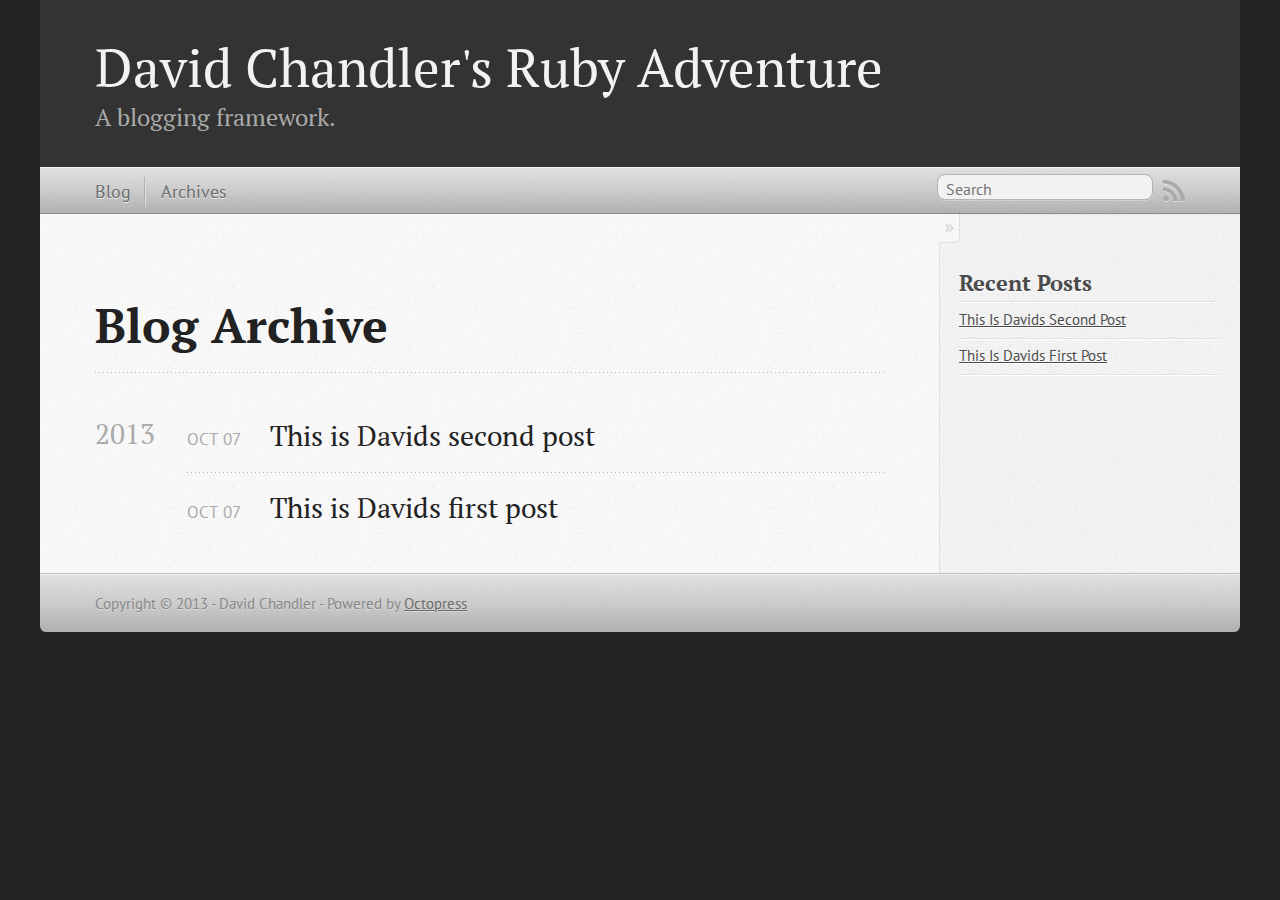
==== blog/archives/index.html @ 2c7d8d10 "Site updated at 2013-10-08 04:27:00 UTC" ====
<!DOCTYPE html>
<!--[if IEMobile 7 ]><html class="no-js iem7"><![endif]-->
<!--[if lt IE 9]><html class="no-js lte-ie8"><![endif]-->
<!--[if (gt IE 8)|(gt IEMobile 7)|!(IEMobile)|!(IE)]><!--><html class="no-js" lang="en"><!--<![endif]-->
<head>
  <meta charset="utf-8">
  <title>Blog Archive - David Chandler's Ruby Adventure</title>
  <meta name="author" content="David Chandler">

  
  <meta name="description" content="Blog Archive 2013 This is Davids second post
Oct 07 2013 This is Davids first post
Oct 07 2013 Recent Posts This Is Davids Second Post This Is &hellip;">
  

  <!-- http://t.co/dKP3o1e -->
  <meta name="HandheldFriendly" content="True">
  <meta name="MobileOptimized" content="320">
  <meta name="viewport" content="width=device-width, initial-scale=1">

  
  <link rel="canonical" href="http://davidchandler.github.io/blog/archives">
  <link href="/favicon.png" rel="icon">
  <link href="/stylesheets/screen.css" media="screen, projection" rel="stylesheet" type="text/css">
  <link href="/atom.xml" rel="alternate" title="David Chandler's Ruby Adventure" type="application/atom+xml">
  <script src="/javascripts/modernizr-2.0.js"></script>
  <script src="//ajax.googleapis.com/ajax/libs/jquery/1.9.1/jquery.min.js"></script>
  <script>!window.jQuery && document.write(unescape('%3Cscript src="./javascripts/lib/jquery.min.js"%3E%3C/script%3E'))</script>
  <script src="/javascripts/octopress.js" type="text/javascript"></script>
  <!--Fonts from Google"s Web font directory at http://google.com/webfonts -->
<link href="http://fonts.googleapis.com/css?family=PT+Serif:regular,italic,bold,bolditalic" rel="stylesheet" type="text/css">
<link href="http://fonts.googleapis.com/css?family=PT+Sans:regular,italic,bold,bolditalic" rel="stylesheet" type="text/css">

  

</head>

<body   >
  <header role="banner"><hgroup>
  <h1><a href="/">David Chandler's Ruby Adventure</a></h1>
  
    <h2>A blogging framework.</h2>
  
</hgroup>

</header>
  <nav role="navigation"><ul class="subscription" data-subscription="rss">
  <li><a href="/atom.xml" rel="subscribe-rss" title="subscribe via RSS">RSS</a></li>
  
</ul>
  
<form action="http://google.com/search" method="get">
  <fieldset role="search">
    <input type="hidden" name="q" value="site:davidchandler.github.io" />
    <input class="search" type="text" name="q" results="0" placeholder="Search"/>
  </fieldset>
</form>
  
<ul class="main-navigation">
  <li><a href="/">Blog</a></li>
  <li><a href="/blog/archives">Archives</a></li>
</ul>

</nav>
  <div id="main">
    <div id="content">
      <div>
<article role="article">
  
  <header>
    <h1 class="entry-title">Blog Archive</h1>
    
  </header>
  
  <div id="blog-archives">



  
  <h2>2013</h2>

<article>
  
<h1><a href="/blog/2013/10/07/this-is-davids-second-post/">This is Davids second post</a></h1>
<time datetime="2013-10-07T20:41:00-07:00" pubdate><span class='month'>Oct</span> <span class='day'>07</span> <span class='year'>2013</span></time>


</article>



<article>
  
<h1><a href="/blog/2013/10/07/this-is-davids-first-post/">This is Davids first post</a></h1>
<time datetime="2013-10-07T20:41:00-07:00" pubdate><span class='month'>Oct</span> <span class='day'>07</span> <span class='year'>2013</span></time>


</article>

</div>

  
</article>

</div>

<aside class="sidebar">
  
    <section>
  <h1>Recent Posts</h1>
  <ul id="recent_posts">
    
      <li class="post">
        <a href="/blog/2013/10/07/this-is-davids-second-post/">This Is Davids Second Post</a>
      </li>
    
      <li class="post">
        <a href="/blog/2013/10/07/this-is-davids-first-post/">This Is Davids First Post</a>
      </li>
    
  </ul>
</section>





  
</aside>


    </div>
  </div>
  <footer role="contentinfo"><p>
  Copyright &copy; 2013 - David Chandler -
  <span class="credit">Powered by <a href="http://octopress.org">Octopress</a></span>
</p>

</footer>
  







  <script type="text/javascript">
    (function(){
      var twitterWidgets = document.createElement('script');
      twitterWidgets.type = 'text/javascript';
      twitterWidgets.async = true;
      twitterWidgets.src = '//platform.twitter.com/widgets.js';
      document.getElementsByTagName('head')[0].appendChild(twitterWidgets);
    })();
  </script>





</body>
</html>
---- stylesheets/screen.css ----
html,body,div,span,applet,object,iframe,h1,h2,h3,h4,h5,h6,p,blockquote,pre,a,abbr,acronym,address,big,cite,code,del,dfn,em,img,ins,kbd,q,s,samp,small,strike,strong,sub,sup,tt,var,b,u,i,center,dl,dt,dd,ol,ul,li,fieldset,form,label,legend,table,caption,tbody,tfoot,thead,tr,th,td,article,aside,canvas,details,embed,figure,figcaption,footer,header,hgroup,menu,nav,output,ruby,section,summary,time,mark,audio,video{margin:0;padding:0;border:0;font:inherit;font-size:100%;vertical-align:baseline}html{line-height:1}ol,ul{list-style:none}table{border-collapse:collapse;border-spacing:0}caption,th,td{text-align:left;font-weight:normal;vertical-align:middle}q,blockquote{quotes:none}q:before,q:after,blockquote:before,blockquote:after{content:"";content:none}a img{border:none}article,aside,details,figcaption,figure,footer,header,hgroup,menu,nav,section,summary{display:block}a{color:#1863a1}a:visited{color:#751590}a:focus{color:#0181eb}a:hover{color:#0181eb}a:active{color:#01579f}aside.sidebar a{color:#1863a1}aside.sidebar a:focus{color:#0181eb}aside.sidebar a:hover{color:#0181eb}aside.sidebar a:active{color:#01579f}a{-webkit-transition:color 0.3s;-moz-transition:color 0.3s;-o-transition:color 0.3s;transition:color 0.3s}html{background:#252525 url('/images/line-tile.png?1381203021') top left}body>div{background:#f2f2f2 url('/images/noise.png?1381203021') top left;border-bottom:1px solid #bfbfbf}body>div>div{background:#f8f8f8 url('/images/noise.png?1381203021') top left;border-right:1px solid #e0e0e0}.heading,body>header h1,h1,h2,h3,h4,h5,h6{font-family:"PT Serif","Georgia","Helvetica Neue",Arial,sans-serif}.sans,body>header h2,article header p.meta,article>footer,#content .blog-index footer,html .gist .gist-file .gist-meta,#blog-archives a.category,#blog-archives time,aside.sidebar section,body>footer{font-family:"PT Sans","Helvetica Neue",Arial,sans-serif}.serif,body,#content .blog-index a[rel=full-article]{font-family:"PT Serif",Georgia,Times,"Times New Roman",serif}.mono,pre,code,tt,p code,li code{font-family:Menlo,Monaco,"Andale Mono","lucida console","Courier New",monospace}body>header h1{font-size:2.2em;font-family:"PT Serif","Georgia","Helvetica Neue",Arial,sans-serif;font-weight:normal;line-height:1.2em;margin-bottom:0.6667em}body>header h2{font-family:"PT Serif","Georgia","Helvetica Neue",Arial,sans-serif}body{line-height:1.5em;color:#222}h1{font-size:2.2em;line-height:1.2em}@media only screen and (min-width: 992px){body{font-size:1.15em}h1{font-size:2.6em;line-height:1.2em}}h1,h2,h3,h4,h5,h6{text-rendering:optimizelegibility;margin-bottom:1em;font-weight:bold}h2,section h1{font-size:1.5em}h3,section h2,section section h1{font-size:1.3em}h4,section h3,section section h2,section section section h1{font-size:1em}h5,section h4,section section h3{font-size:.9em}h6,section h5,section section h4,section section section h3{font-size:.8em}p,article blockquote,ul,ol{margin-bottom:1.5em}ul{list-style-type:disc}ul ul{list-style-type:circle;margin-bottom:0px}ul ul ul{list-style-type:square;margin-bottom:0px}ol{list-style-type:decimal}ol ol{list-style-type:lower-alpha;margin-bottom:0px}ol ol ol{list-style-type:lower-roman;margin-bottom:0px}ul,ul ul,ul ol,ol,ol ul,ol ol{margin-left:1.3em}ul ul,ul ol,ol ul,ol ol{margin-bottom:0em}strong{font-weight:bold}em{font-style:italic}sup,sub{font-size:0.75em;position:relative;display:inline-block;padding:0 .2em;line-height:.8em}sup{top:-.5em}sub{bottom:-.5em}a[rev='footnote']{font-size:.75em;padding:0 .3em;line-height:1}q{font-style:italic}q:before{content:"\201C"}q:after{content:"\201D"}em,dfn{font-style:italic}strong,dfn{font-weight:bold}del,s{text-decoration:line-through}abbr,acronym{border-bottom:1px dotted;cursor:help}hr{margin-bottom:0.2em}small{font-size:.8em}big{font-size:1.2em}article blockquote{font-style:italic;position:relative;font-size:1.2em;line-height:1.5em;padding-left:1em;border-left:4px solid rgba(170,170,170,0.5)}article blockquote cite{font-style:italic}article blockquote cite a{color:#aaa !important;word-wrap:break-word}article blockquote cite:before{content:'\2014';padding-right:.3em;padding-left:.3em;color:#aaa}@media only screen and (min-width: 992px){article blockquote{padding-left:1.5em;border-left-width:4px}}.pullquote-right:before,.pullquote-left:before{padding:0;border:none;content:attr(data-pullquote);float:right;width:45%;margin:.5em 0 1em 1.5em;position:relative;top:7px;font-size:1.4em;line-height:1.45em}.pullquote-left:before{float:left;margin:.5em 1.5em 1em 0}.force-wrap,article a,aside.sidebar a{white-space:-moz-pre-wrap;white-space:-pre-wrap;white-space:-o-pre-wrap;white-space:pre-wrap;word-wrap:break-word}.group,body>header,body>nav,body>footer,body #content>article,body #content>div>article,body #content>div>section,body div.pagination,aside.sidebar,#main,#content,.sidebar{*zoom:1}.group:after,body>header:after,body>nav:after,body>footer:after,body #content>article:after,body #content>div>section:after,body div.pagination:after,#main:after,#content:after,.sidebar:after{content:"";display:table;clear:both}body{-webkit-text-size-adjust:none;max-width:1200px;position:relative;margin:0 auto}body>header,body>nav,body>footer,body #content>article,body #content>div>article,body #content>div>section{padding-left:18px;padding-right:18px}@media only screen and (min-width: 480px){body>header,body>nav,body>footer,body #content>article,body #content>div>article,body #content>div>section{padding-left:25px;padding-right:25px}}@media only screen and (min-width: 768px){body>header,body>nav,body>footer,body #content>article,body #content>div>article,body #content>div>section{padding-left:35px;padding-right:35px}}@media only screen and (min-width: 992px){body>header,body>nav,body>footer,body #content>article,body #content>div>article,body #content>div>section{padding-left:55px;padding-right:55px}}body div.pagination{margin-left:18px;margin-right:18px}@media only screen and (min-width: 480px){body div.pagination{margin-left:25px;margin-right:25px}}@media only screen and (min-width: 768px){body div.pagination{margin-left:35px;margin-right:35px}}@media only screen and (min-width: 992px){body div.pagination{margin-left:55px;margin-right:55px}}body>header{font-size:1em;padding-top:1.5em;padding-bottom:1.5em}#content{overflow:hidden}#content>div,#content>article{width:100%}aside.sidebar{float:none;padding:0 18px 1px;background-color:#f7f7f7;border-top:1px solid #e0e0e0}.flex-content,article img,article video,article .flash-video,aside.sidebar img{max-width:100%;height:auto}.basic-alignment.left,article img.left,article video.left,article .left.flash-video,aside.sidebar img.left{float:left;margin-right:1.5em}.basic-alignment.right,article img.right,article video.right,article .right.flash-video,aside.sidebar img.right{float:right;margin-left:1.5em}.basic-alignment.center,article img.center,article video.center,article .center.flash-video,aside.sidebar img.center{display:block;margin:0 auto 1.5em}.basic-alignment.left,article img.left,article video.left,article .left.flash-video,aside.sidebar img.left,.basic-alignment.right,article img.right,article video.right,article .right.flash-video,aside.sidebar img.right{margin-bottom:.8em}.toggle-sidebar,.no-sidebar .toggle-sidebar{display:none}@media only screen and (min-width: 750px){body.sidebar-footer aside.sidebar{float:none;width:auto;clear:left;margin:0;padding:0 35px 1px;background-color:#f7f7f7;border-top:1px solid #eaeaea}body.sidebar-footer aside.sidebar section.odd,body.sidebar-footer aside.sidebar section.even{float:left;width:48%}body.sidebar-footer aside.sidebar section.odd{margin-left:0}body.sidebar-footer aside.sidebar section.even{margin-left:4%}body.sidebar-footer aside.sidebar.thirds section{width:30%;margin-left:5%}body.sidebar-footer aside.sidebar.thirds section.first{margin-left:0;clear:both}}body.sidebar-footer #content{margin-right:0px}body.sidebar-footer .toggle-sidebar{display:none}@media only screen and (min-width: 550px){body>header{font-size:1em}}@media only screen and (min-width: 750px){aside.sidebar{float:none;width:auto;clear:left;margin:0;padding:0 35px 1px;background-color:#f7f7f7;border-top:1px solid #eaeaea}aside.sidebar section.odd,aside.sidebar section.even{float:left;width:48%}aside.sidebar section.odd{margin-left:0}aside.sidebar section.even{margin-left:4%}aside.sidebar.thirds section{width:30%;margin-left:5%}aside.sidebar.thirds section.first{margin-left:0;clear:both}}@media only screen and (min-width: 768px){body{-webkit-text-size-adjust:auto}body>header{font-size:1.2em}#main{padding:0;margin:0 auto}#content{overflow:visible;margin-right:240px;position:relative}.no-sidebar #content{margin-right:0;border-right:0}.collapse-sidebar #content{margin-right:20px}#content>div,#content>article{padding-top:17.5px;padding-bottom:17.5px;float:left}aside.sidebar{width:210px;padding:0 15px 15px;background:none;clear:none;float:left;margin:0 -100% 0 0}aside.sidebar section{width:auto;margin-left:0}aside.sidebar section.odd,aside.sidebar section.even{float:none;width:auto;margin-left:0}.collapse-sidebar aside.sidebar{float:none;width:auto;clear:left;margin:0;padding:0 35px 1px;background-color:#f7f7f7;border-top:1px solid #eaeaea}.collapse-sidebar aside.sidebar section.odd,.collapse-sidebar aside.sidebar section.even{float:left;width:48%}.collapse-sidebar aside.sidebar section.odd{margin-left:0}.collapse-sidebar aside.sidebar section.even{margin-left:4%}.collapse-sidebar aside.sidebar.thirds section{width:30%;margin-left:5%}.collapse-sidebar aside.sidebar.thirds section.first{margin-left:0;clear:both}}@media only screen and (min-width: 992px){body>header{font-size:1.3em}#content{margin-right:300px}#content>div,#content>article{padding-top:27.5px;padding-bottom:27.5px}aside.sidebar{width:260px;padding:1.2em 20px 20px}.collapse-sidebar aside.sidebar{padding-left:55px;padding-right:55px}}@media only screen and (min-width: 768px){ul,ol{margin-left:0}}body>header{background:#333}body>header h1{display:inline-block;margin:0}body>header h1 a,body>header h1 a:visited,body>header h1 a:hover{color:#f2f2f2;text-decoration:none}body>header h2{margin:.2em 0 0;font-size:1em;color:#aaa;font-weight:normal}body>nav{position:relative;background-color:#ccc;background:url('/images/noise.png?1381203021'),-webkit-gradient(linear, 50% 0%, 50% 100%, color-stop(0%, #e0e0e0), color-stop(50%, #cccccc), color-stop(100%, #b0b0b0));background:url('/images/noise.png?1381203021'),-webkit-linear-gradient(#e0e0e0,#cccccc,#b0b0b0);background:url('/images/noise.png?1381203021'),-moz-linear-gradient(#e0e0e0,#cccccc,#b0b0b0);background:url('/images/noise.png?1381203021'),-o-linear-gradient(#e0e0e0,#cccccc,#b0b0b0);background:url('/images/noise.png?1381203021'),linear-gradient(#e0e0e0,#cccccc,#b0b0b0);border-top:1px solid #f2f2f2;border-bottom:1px solid #8c8c8c;padding-top:.35em;padding-bottom:.35em}body>nav form{-webkit-background-clip:padding;-moz-background-clip:padding;background-clip:padding-box;margin:0;padding:0}body>nav form .search{padding:.3em .5em 0;font-size:.85em;font-family:"PT Sans","Helvetica Neue",Arial,sans-serif;line-height:1.1em;width:95%;-webkit-border-radius:0.5em;-moz-border-radius:0.5em;-ms-border-radius:0.5em;-o-border-radius:0.5em;border-radius:0.5em;-webkit-background-clip:padding;-moz-background-clip:padding;background-clip:padding-box;-webkit-box-shadow:#d1d1d1 0 1px;-moz-box-shadow:#d1d1d1 0 1px;box-shadow:#d1d1d1 0 1px;background-color:#f2f2f2;border:1px solid #b3b3b3;color:#888}body>nav form .search:focus{color:#444;border-color:#80b1df;-webkit-box-shadow:#80b1df 0 0 4px,#80b1df 0 0 3px inset;-moz-box-shadow:#80b1df 0 0 4px,#80b1df 0 0 3px inset;box-shadow:#80b1df 0 0 4px,#80b1df 0 0 3px inset;background-color:#fff;outline:none}body>nav fieldset[role=search]{float:right;width:48%}body>nav fieldset.mobile-nav{float:left;width:48%}body>nav fieldset.mobile-nav select{width:100%;font-size:.8em;border:1px solid #888}body>nav ul{display:none}@media only screen and (min-width: 550px){body>nav{font-size:.9em}body>nav ul{margin:0;padding:0;border:0;overflow:hidden;*zoom:1;float:left;display:block;padding-top:.15em}body>nav ul li{list-style-image:none;list-style-type:none;margin-left:0;white-space:nowrap;display:inline;float:left;padding-left:0;padding-right:0}body>nav ul li:first-child,body>nav ul li.first{padding-left:0}body>nav ul li:last-child{padding-right:0}body>nav ul li.last{padding-right:0}body>nav ul.subscription{margin-left:.8em;float:right}body>nav ul.subscription li:last-child a{padding-right:0}body>nav ul li{margin:0}body>nav a{color:#6b6b6b;font-family:"PT Sans","Helvetica Neue",Arial,sans-serif;text-shadow:#ebebeb 0 1px;float:left;text-decoration:none;font-size:1.1em;padding:.1em 0;line-height:1.5em}body>nav a:visited{color:#6b6b6b}body>nav a:hover{color:#2b2b2b}body>nav li+li{border-left:1px solid #b0b0b0;margin-left:.8em}body>nav li+li a{padding-left:.8em;border-left:1px solid #dedede}body>nav form{float:right;text-align:left;padding-left:.8em;width:175px}body>nav form .search{width:93%;font-size:.95em;line-height:1.2em}body>nav ul[data-subscription$=email]+form{width:97px}body>nav ul[data-subscription$=email]+form .search{width:91%}body>nav fieldset.mobile-nav{display:none}body>nav fieldset[role=search]{width:99%}}@media only screen and (min-width: 992px){body>nav form{width:215px}body>nav ul[data-subscription$=email]+form{width:147px}}.no-placeholder body>nav .search{background:#f2f2f2 url('/images/search.png?1381203021') 0.3em 0.25em no-repeat;text-indent:1.3em}@media only screen and (min-width: 550px){.maskImage body>nav ul[data-subscription$=email]+form{width:123px}}@media only screen and (min-width: 992px){.maskImage body>nav ul[data-subscription$=email]+form{width:173px}}.maskImage ul.subscription{position:relative;top:.2em}.maskImage ul.subscription li,.maskImage ul.subscription a{border:0;padding:0}.maskImage a[rel=subscribe-rss]{position:relative;top:0px;text-indent:-999999em;background-color:#dedede;border:0;padding:0}.maskImage a[rel=subscribe-rss],.maskImage a[rel=subscribe-rss]:after{-webkit-mask-image:url('/images/rss.png?1381203021');-moz-mask-image:url('/images/rss.png?1381203021');-ms-mask-image:url('/images/rss.png?1381203021');-o-mask-image:url('/images/rss.png?1381203021');mask-image:url('/images/rss.png?1381203021');-webkit-mask-repeat:no-repeat;-moz-mask-repeat:no-repeat;-ms-mask-repeat:no-repeat;-o-mask-repeat:no-repeat;mask-repeat:no-repeat;width:22px;height:22px}.maskImage a[rel=subscribe-rss]:after{content:"";position:absolute;top:-1px;left:0;background-color:#ababab}.maskImage a[rel=subscribe-rss]:hover:after{background-color:#9e9e9e}.maskImage a[rel=subscribe-email]{position:relative;top:0px;text-indent:-999999em;background-color:#dedede;border:0;padding:0}.maskImage a[rel=subscribe-email],.maskImage a[rel=subscribe-email]:after{-webkit-mask-image:url('/images/email.png?1381203021');-moz-mask-image:url('/images/email.png?1381203021');-ms-mask-image:url('/images/email.png?1381203021');-o-mask-image:url('/images/email.png?1381203021');mask-image:url('/images/email.png?1381203021');-webkit-mask-repeat:no-repeat;-moz-mask-repeat:no-repeat;-ms-mask-repeat:no-repeat;-o-mask-repeat:no-repeat;mask-repeat:no-repeat;width:28px;height:22px}.maskImage a[rel=subscribe-email]:after{content:"";position:absolute;top:-1px;left:0;background-color:#ababab}.maskImage a[rel=subscribe-email]:hover:after{background-color:#9e9e9e}article{padding-top:1em}article header{position:relative;padding-top:2em;padding-bottom:1em;margin-bottom:1em;background:url('[data-uri]') bottom left repeat-x}article header h1{margin:0}article header h1 a{text-decoration:none}article header h1 a:hover{text-decoration:underline}article header p{font-size:.9em;color:#aaa;margin:0}article header p.meta{text-transform:uppercase;position:absolute;top:0}@media only screen and (min-width: 768px){article header{margin-bottom:1.5em;padding-bottom:1em;background:url('[data-uri]') bottom left repeat-x}}article h2{padding-top:0.8em;background:url('[data-uri]') top left repeat-x}.entry-content article h2:first-child,article header+h2{padding-top:0}article h2:first-child,article header+h2{background:none}article .feature{padding-top:.5em;margin-bottom:1em;padding-bottom:1em;background:url('[data-uri]') bottom left repeat-x;font-size:2.0em;font-style:italic;line-height:1.3em}article img,article video,article .flash-video{-webkit-border-radius:0.3em;-moz-border-radius:0.3em;-ms-border-radius:0.3em;-o-border-radius:0.3em;border-radius:0.3em;-webkit-box-shadow:rgba(0,0,0,0.15) 0 1px 4px;-moz-box-shadow:rgba(0,0,0,0.15) 0 1px 4px;box-shadow:rgba(0,0,0,0.15) 0 1px 4px;-webkit-box-sizing:border-box;-moz-box-sizing:border-box;box-sizing:border-box;border:#fff 0.5em solid}article video,article .flash-video{margin:0 auto 1.5em}article video{display:block;width:100%}article .flash-video>div{position:relative;display:block;padding-bottom:56.25%;padding-top:1px;height:0;overflow:hidden}article .flash-video>div iframe,article .flash-video>div object,article .flash-video>div embed{position:absolute;top:0;left:0;width:100%;height:100%}article>footer{padding-bottom:2.5em;margin-top:2em}article>footer p.meta{margin-bottom:.8em;font-size:.85em;clear:both;overflow:hidden}.blog-index article+article{background:url('[data-uri]') top left repeat-x}#content .blog-index{padding-top:0;padding-bottom:0}#content .blog-index article{padding-top:2em}#content .blog-index article header{background:none;padding-bottom:0}#content .blog-index article h1{font-size:2.2em}#content .blog-index article h1 a{color:inherit}#content .blog-index article h1 a:hover{color:#0181eb}#content .blog-index a[rel=full-article]{background:#ebebeb;display:inline-block;padding:.4em .8em;margin-right:.5em;text-decoration:none;color:#666;-webkit-transition:background-color 0.5s;-moz-transition:background-color 0.5s;-o-transition:background-color 0.5s;transition:background-color 0.5s}#content .blog-index a[rel=full-article]:hover{background:#0181eb;text-shadow:none;color:#f8f8f8}#content .blog-index footer{margin-top:1em}.separator,article>footer .byline+time:before,article>footer time+time:before,article>footer .comments:before,article>footer .byline ~ .categories:before{content:"\2022 ";padding:0 .4em 0 .2em;display:inline-block}#content div.pagination{text-align:center;font-size:.95em;position:relative;background:url('[data-uri]') top left repeat-x;padding-top:1.5em;padding-bottom:1.5em}#content div.pagination a{text-decoration:none;color:#aaa}#content div.pagination a.prev{position:absolute;left:0}#content div.pagination a.next{position:absolute;right:0}#content div.pagination a:hover{color:#0181eb}#content div.pagination a[href*=archive]:before,#content div.pagination a[href*=archive]:after{content:'\2014';padding:0 .3em}p.meta+.sharing{padding-top:1em;padding-left:0;background:url('[data-uri]') top left repeat-x}#fb-root{display:none}.highlight,html .gist .gist-file .gist-syntax .gist-highlight{border:1px solid #05232b !important}.highlight table td.code,html .gist .gist-file .gist-syntax .gist-highlight table td.code{width:100%}.highlight .line-numbers,html .gist .gist-file .gist-syntax .highlight .line_numbers{text-align:right;font-size:13px;line-height:1.45em;background:#073642 url('/images/noise.png?1381203021') top left !important;border-right:1px solid #00232c !important;-webkit-box-shadow:#083e4b -1px 0 inset;-moz-box-shadow:#083e4b -1px 0 inset;box-shadow:#083e4b -1px 0 inset;text-shadow:#021014 0 -1px;padding:.8em !important;-webkit-border-radius:0;-moz-border-radius:0;-ms-border-radius:0;-o-border-radius:0;border-radius:0}.highlight .line-numbers span,html .gist .gist-file .gist-syntax .highlight .line_numbers span{color:#586e75 !important}figure.code,.gist-file,pre{-webkit-box-shadow:rgba(0,0,0,0.06) 0 0 10px;-moz-box-shadow:rgba(0,0,0,0.06) 0 0 10px;box-shadow:rgba(0,0,0,0.06) 0 0 10px}figure.code .highlight pre,.gist-file .highlight pre,pre .highlight pre{-webkit-box-shadow:none;-moz-box-shadow:none;box-shadow:none}.gist .highlight *::-moz-selection,figure.code .highlight *::-moz-selection{background:#386774;color:inherit;text-shadow:#002b36 0 1px}.gist .highlight *::-webkit-selection,figure.code .highlight *::-webkit-selection{background:#386774;color:inherit;text-shadow:#002b36 0 1px}.gist .highlight *::selection,figure.code .highlight *::selection{background:#386774;color:inherit;text-shadow:#002b36 0 1px}html .gist .gist-file{margin-bottom:1.8em;position:relative;border:none;padding-top:26px !important}html .gist .gist-file .highlight{margin-bottom:0}html .gist .gist-file .gist-syntax{border-bottom:0 !important;background:none !important}html .gist .gist-file .gist-syntax .gist-highlight{background:#002b36 !important}html .gist .gist-file .gist-syntax .highlight pre{padding:0}html .gist .gist-file .gist-meta{padding:.6em 0.8em;border:1px solid #083e4b !important;color:#586e75;font-size:.7em !important;background:#073642 url('/images/noise.png?1381203021') top left;line-height:1.5em}html .gist .gist-file .gist-meta a{color:#75878b !important;text-decoration:none}html .gist .gist-file .gist-meta a:hover{text-decoration:underline}html .gist .gist-file .gist-meta a:hover{color:#93a1a1 !important}html .gist .gist-file .gist-meta a[href*='#file']{position:absolute;top:0;left:0;right:-10px;color:#474747 !important}html .gist .gist-file .gist-meta a[href*='#file']:hover{color:#1863a1 !important}html .gist .gist-file .gist-meta a[href*=raw]{top:.4em}pre{background:#002b36 url('/images/noise.png?1381203021') top left;-webkit-border-radius:0.4em;-moz-border-radius:0.4em;-ms-border-radius:0.4em;-o-border-radius:0.4em;border-radius:0.4em;border:1px solid #05232b;line-height:1.45em;font-size:13px;margin-bottom:2.1em;padding:.8em 1em;color:#93a1a1;overflow:auto}h3.filename+pre{-moz-border-radius-topleft:0px;-webkit-border-top-left-radius:0px;border-top-left-radius:0px;-moz-border-radius-topright:0px;-webkit-border-top-right-radius:0px;border-top-right-radius:0px}p code,li code{display:inline-block;white-space:no-wrap;background:#fff;font-size:.8em;line-height:1.5em;color:#555;border:1px solid #ddd;-webkit-border-radius:0.4em;-moz-border-radius:0.4em;-ms-border-radius:0.4em;-o-border-radius:0.4em;border-radius:0.4em;padding:0 .3em;margin:-1px 0}p pre code,li pre code{font-size:1em !important;background:none;border:none}.pre-code,html .gist .gist-file .gist-syntax .highlight pre,.highlight code{font-family:Menlo,Monaco,"Andale Mono","lucida console","Courier New",monospace !important;overflow:scroll;overflow-y:hidden;display:block;padding:.8em;overflow-x:auto;line-height:1.45em;background:#002b36 url('/images/noise.png?1381203021') top left !important;color:#93a1a1 !important}.pre-code span,html .gist .gist-file .gist-syntax .highlight pre span,.highlight code span{color:#93a1a1 !important}.pre-code span,html .gist .gist-file .gist-syntax .highlight pre span,.highlight code span{font-style:normal !important;font-weight:normal !important}.pre-code .c,html .gist .gist-file .gist-syntax .highlight pre .c,.highlight code .c{color:#586e75 !important;font-style:italic !important}.pre-code .cm,html .gist .gist-file .gist-syntax .highlight pre .cm,.highlight code .cm{color:#586e75 !important;font-style:italic !important}.pre-code .cp,html .gist .gist-file .gist-syntax .highlight pre .cp,.highlight code .cp{color:#586e75 !important;font-style:italic !important}.pre-code .c1,html .gist .gist-file .gist-syntax .highlight pre .c1,.highlight code .c1{color:#586e75 !important;font-style:italic !important}.pre-code .cs,html .gist .gist-file .gist-syntax .highlight pre .cs,.highlight code .cs{color:#586e75 !important;font-weight:bold !important;font-style:italic !important}.pre-code .err,html .gist .gist-file .gist-syntax .highlight pre .err,.highlight code .err{color:#dc322f !important;background:none !important}.pre-code .k,html .gist .gist-file .gist-syntax .highlight pre .k,.highlight code .k{color:#cb4b16 !important}.pre-code .o,html .gist .gist-file .gist-syntax .highlight pre .o,.highlight code .o{color:#93a1a1 !important;font-weight:bold !important}.pre-code .p,html .gist .gist-file .gist-syntax .highlight pre .p,.highlight code .p{color:#93a1a1 !important}.pre-code .ow,html .gist .gist-file .gist-syntax .highlight pre .ow,.highlight code .ow{color:#2aa198 !important;font-weight:bold !important}.pre-code .gd,html .gist .gist-file .gist-syntax .highlight pre .gd,.highlight code .gd{color:#93a1a1 !important;background-color:#372c34 !important;display:inline-block}.pre-code .gd .x,html .gist .gist-file .gist-syntax .highlight pre .gd .x,.highlight code .gd .x{color:#93a1a1 !important;background-color:#4d2d33 !important;display:inline-block}.pre-code .ge,html .gist .gist-file .gist-syntax .highlight pre .ge,.highlight code .ge{color:#93a1a1 !important;font-style:italic !important}.pre-code .gh,html .gist .gist-file .gist-syntax .highlight pre .gh,.highlight code .gh{color:#586e75 !important}.pre-code .gi,html .gist .gist-file .gist-syntax .highlight pre .gi,.highlight code .gi{color:#93a1a1 !important;background-color:#1a412b !important;display:inline-block}.pre-code .gi .x,html .gist .gist-file .gist-syntax .highlight pre .gi .x,.highlight code .gi .x{color:#93a1a1 !important;background-color:#355720 !important;display:inline-block}.pre-code .gs,html .gist .gist-file .gist-syntax .highlight pre .gs,.highlight code .gs{color:#93a1a1 !important;font-weight:bold !important}.pre-code .gu,html .gist .gist-file .gist-syntax .highlight pre .gu,.highlight code .gu{color:#6c71c4 !important}.pre-code .kc,html .gist .gist-file .gist-syntax .highlight pre .kc,.highlight code .kc{color:#859900 !important;font-weight:bold !important}.pre-code .kd,html .gist .gist-file .gist-syntax .highlight pre .kd,.highlight code .kd{color:#268bd2 !important}.pre-code .kp,html .gist .gist-file .gist-syntax .highlight pre .kp,.highlight code .kp{color:#cb4b16 !important;font-weight:bold !important}.pre-code .kr,html .gist .gist-file .gist-syntax .highlight pre .kr,.highlight code .kr{color:#d33682 !important;font-weight:bold !important}.pre-code .kt,html .gist .gist-file .gist-syntax .highlight pre .kt,.highlight code .kt{color:#2aa198 !important}.pre-code .n,html .gist .gist-file .gist-syntax .highlight pre .n,.highlight code .n{color:#268bd2 !important}.pre-code .na,html .gist .gist-file .gist-syntax .highlight pre .na,.highlight code .na{color:#268bd2 !important}.pre-code .nb,html .gist .gist-file .gist-syntax .highlight pre .nb,.highlight code .nb{color:#859900 !important}.pre-code .nc,html .gist .gist-file .gist-syntax .highlight pre .nc,.highlight code .nc{color:#d33682 !important}.pre-code .no,html .gist .gist-file .gist-syntax .highlight pre .no,.highlight code .no{color:#b58900 !important}.pre-code .nl,html .gist .gist-file .gist-syntax .highlight pre .nl,.highlight code .nl{color:#859900 !important}.pre-code .ne,html .gist .gist-file .gist-syntax .highlight pre .ne,.highlight code .ne{color:#268bd2 !important;font-weight:bold !important}.pre-code .nf,html .gist .gist-file .gist-syntax .highlight pre .nf,.highlight code .nf{color:#268bd2 !important;font-weight:bold !important}.pre-code .nn,html .gist .gist-file .gist-syntax .highlight pre .nn,.highlight code .nn{color:#b58900 !important}.pre-code .nt,html .gist .gist-file .gist-syntax .highlight pre .nt,.highlight code .nt{color:#268bd2 !important;font-weight:bold !important}.pre-code .nx,html .gist .gist-file .gist-syntax .highlight pre .nx,.highlight code .nx{color:#b58900 !important}.pre-code .vg,html .gist .gist-file .gist-syntax .highlight pre .vg,.highlight code .vg{color:#268bd2 !important}.pre-code .vi,html .gist .gist-file .gist-syntax .highlight pre .vi,.highlight code .vi{color:#268bd2 !important}.pre-code .nv,html .gist .gist-file .gist-syntax .highlight pre .nv,.highlight code .nv{color:#268bd2 !important}.pre-code .mf,html .gist .gist-file .gist-syntax .highlight pre .mf,.highlight code .mf{color:#2aa198 !important}.pre-code .m,html .gist .gist-file .gist-syntax .highlight pre .m,.highlight code .m{color:#2aa198 !important}.pre-code .mh,html .gist .gist-file .gist-syntax .highlight pre .mh,.highlight code .mh{color:#2aa198 !important}.pre-code .mi,html .gist .gist-file .gist-syntax .highlight pre .mi,.highlight code .mi{color:#2aa198 !important}.pre-code .s,html .gist .gist-file .gist-syntax .highlight pre .s,.highlight code .s{color:#2aa198 !important}.pre-code .sd,html .gist .gist-file .gist-syntax .highlight pre .sd,.highlight code .sd{color:#2aa198 !important}.pre-code .s2,html .gist .gist-file .gist-syntax .highlight pre .s2,.highlight code .s2{color:#2aa198 !important}.pre-code .se,html .gist .gist-file .gist-syntax .highlight pre .se,.highlight code .se{color:#dc322f !important}.pre-code .si,html .gist .gist-file .gist-syntax .highlight pre .si,.highlight code .si{color:#268bd2 !important}.pre-code .sr,html .gist .gist-file .gist-syntax .highlight pre .sr,.highlight code .sr{color:#2aa198 !important}.pre-code .s1,html .gist .gist-file .gist-syntax .highlight pre .s1,.highlight code .s1{color:#2aa198 !important}.pre-code div .gd,html .gist .gist-file .gist-syntax .highlight pre div .gd,.highlight code div .gd,.pre-code div .gd .x,html .gist .gist-file .gist-syntax .highlight pre div .gd .x,.highlight code div .gd .x,.pre-code div .gi,html .gist .gist-file .gist-syntax .highlight pre div .gi,.highlight code div .gi,.pre-code div .gi .x,html .gist .gist-file .gist-syntax .highlight pre div .gi .x,.highlight code div .gi .x{display:inline-block;width:100%}.highlight,.gist-highlight{margin-bottom:1.8em;background:#002b36;overflow-y:hidden;overflow-x:auto}.highlight pre,.gist-highlight pre{background:none;-webkit-border-radius:0px;-moz-border-radius:0px;-ms-border-radius:0px;-o-border-radius:0px;border-radius:0px;border:none;padding:0;margin-bottom:0}pre::-webkit-scrollbar,.highlight::-webkit-scrollbar,.gist-highlight::-webkit-scrollbar{height:.5em;background:rgba(255,255,255,0.15)}pre::-webkit-scrollbar-thumb:horizontal,.highlight::-webkit-scrollbar-thumb:horizontal,.gist-highlight::-webkit-scrollbar-thumb:horizontal{background:rgba(255,255,255,0.2);-webkit-border-radius:4px;border-radius:4px}.highlight code{background:#000}figure.code{background:none;padding:0;border:0;margin-bottom:1.5em}figure.code pre{margin-bottom:0}figure.code figcaption{position:relative}figure.code .highlight{margin-bottom:0}.code-title,html .gist .gist-file .gist-meta a[href*='#file'],h3.filename,figure.code figcaption{text-align:center;font-size:13px;line-height:2em;text-shadow:#cbcccc 0 1px 0;color:#474747;font-weight:normal;margin-bottom:0;-moz-border-radius-topleft:5px;-webkit-border-top-left-radius:5px;border-top-left-radius:5px;-moz-border-radius-topright:5px;-webkit-border-top-right-radius:5px;border-top-right-radius:5px;font-family:"Helvetica Neue", Arial, "Lucida Grande", "Lucida Sans Unicode", Lucida, sans-serif;background:#aaa url('/images/code_bg.png?1381203021') top repeat-x;border:1px solid #565656;border-top-color:#cbcbcb;border-left-color:#a5a5a5;border-right-color:#a5a5a5;border-bottom:0}.download-source,html .gist .gist-file .gist-meta a[href*=raw],figure.code figcaption a{position:absolute;right:.8em;text-decoration:none;color:#666 !important;z-index:1;font-size:13px;text-shadow:#cbcccc 0 1px 0;padding-left:3em}.download-source:hover,html .gist .gist-file .gist-meta a[href*=raw]:hover,figure.code figcaption a:hover{text-decoration:underline}#archive #content>div,#archive #content>div>article{padding-top:0}#blog-archives{color:#aaa}#blog-archives article{padding:1em 0 1em;position:relative;background:url('[data-uri]') bottom left repeat-x}#blog-archives article:last-child{background:none}#blog-archives article footer{padding:0;margin:0}#blog-archives h1{color:#222;margin-bottom:.3em}#blog-archives h2{display:none}#blog-archives h1{font-size:1.5em}#blog-archives h1 a{text-decoration:none;color:inherit;font-weight:normal;display:inline-block}#blog-archives h1 a:hover{text-decoration:underline}#blog-archives h1 a:hover{color:#0181eb}#blog-archives a.category,#blog-archives time{color:#aaa}#blog-archives .entry-content{display:none}#blog-archives time{font-size:.9em;line-height:1.2em}#blog-archives time .month,#blog-archives time .day{display:inline-block}#blog-archives time .month{text-transform:uppercase}#blog-archives p{margin-bottom:1em}#blog-archives a,#blog-archives .entry-content a{color:inherit}#blog-archives a:hover,#blog-archives .entry-content a:hover{color:#0181eb}#blog-archives a:hover{color:#0181eb}@media only screen and (min-width: 550px){#blog-archives article{margin-left:5em}#blog-archives h2{margin-bottom:.3em;font-weight:normal;display:inline-block;position:relative;top:-1px;float:left}#blog-archives h2:first-child{padding-top:.75em}#blog-archives time{position:absolute;text-align:right;left:0em;top:1.8em}#blog-archives .year{display:none}#blog-archives article{padding-left:4.5em;padding-bottom:.7em}#blog-archives a.category{line-height:1.1em}}#content>.category article{margin-left:0;padding-left:6.8em}#content>.category .year{display:inline}.side-shadow-border,aside.sidebar section h1,aside.sidebar li{-webkit-box-shadow:#fff 0 1px;-moz-box-shadow:#fff 0 1px;box-shadow:#fff 0 1px}aside.sidebar{overflow:hidden;color:#4b4b4b;text-shadow:#fff 0 1px}aside.sidebar section{font-size:.8em;line-height:1.4em;margin-bottom:1.5em}aside.sidebar section h1{margin:1.5em 0 0;padding-bottom:.2em;border-bottom:1px solid #e0e0e0}aside.sidebar section h1+p{padding-top:.4em}aside.sidebar img{-webkit-border-radius:0.3em;-moz-border-radius:0.3em;-ms-border-radius:0.3em;-o-border-radius:0.3em;border-radius:0.3em;-webkit-box-shadow:rgba(0,0,0,0.15) 0 1px 4px;-moz-box-shadow:rgba(0,0,0,0.15) 0 1px 4px;box-shadow:rgba(0,0,0,0.15) 0 1px 4px;-webkit-box-sizing:border-box;-moz-box-sizing:border-box;box-sizing:border-box;border:#fff 0.3em solid}aside.sidebar ul{margin-bottom:0.5em;margin-left:0}aside.sidebar li{list-style:none;padding:.5em 0;margin:0;border-bottom:1px solid #e0e0e0}aside.sidebar li p:last-child{margin-bottom:0}aside.sidebar a{color:inherit;-webkit-transition:color 0.5s;-moz-transition:color 0.5s;-o-transition:color 0.5s;transition:color 0.5s}aside.sidebar:hover a{color:#1863a1}aside.sidebar:hover a:hover{color:#0181eb}.aside-alt-link,#pinboard_linkroll .pin-tag{color:#7e7e7e}.aside-alt-link:hover,#pinboard_linkroll .pin-tag:hover{color:#0181eb}@media only screen and (min-width: 768px){.toggle-sidebar{outline:none;position:absolute;right:-10px;top:0;bottom:0;display:inline-block;text-decoration:none;color:#cecece;width:9px;cursor:pointer}.toggle-sidebar:hover{background:#e9e9e9;background:-webkit-gradient(linear, 0% 50%, 100% 50%, color-stop(0%, rgba(224,224,224,0.5)), color-stop(100%, rgba(224,224,224,0)));background:-webkit-linear-gradient(left, rgba(224,224,224,0.5),rgba(224,224,224,0));background:-moz-linear-gradient(left, rgba(224,224,224,0.5),rgba(224,224,224,0));background:-o-linear-gradient(left, rgba(224,224,224,0.5),rgba(224,224,224,0));background:linear-gradient(left, rgba(224,224,224,0.5),rgba(224,224,224,0))}.toggle-sidebar:after{position:absolute;right:-11px;top:0;width:20px;font-size:1.2em;line-height:1.1em;padding-bottom:.15em;-moz-border-radius-bottomright:0.3em;-webkit-border-bottom-right-radius:0.3em;border-bottom-right-radius:0.3em;text-align:center;background:#f8f8f8 url('/images/noise.png?1381203021') top left;border-bottom:1px solid #e0e0e0;border-right:1px solid #e0e0e0;content:"\00BB";text-indent:-1px}.collapse-sidebar .toggle-sidebar{text-indent:0px;right:-20px;width:19px}.collapse-sidebar .toggle-sidebar:hover{background:#e9e9e9}.collapse-sidebar .toggle-sidebar:after{border-left:1px solid #e0e0e0;text-shadow:#fff 0 1px;content:"\00AB";left:0px;right:0;text-align:center;text-indent:0;border:0;border-right-width:0;background:none}}.googleplus h1{-moz-box-shadow:none !important;-webkit-box-shadow:none !important;-o-box-shadow:none !important;box-shadow:none !important;border-bottom:0px none !important}.googleplus a{text-decoration:none;white-space:normal !important;line-height:32px}.googleplus a img{float:left;margin-right:0.5em;border:0 none}.googleplus-hidden{position:absolute;top:-1000em;left:-1000em}#pinboard_linkroll .pin-title,#pinboard_linkroll .pin-description{display:block;margin-bottom:.5em}#pinboard_linkroll .pin-tag{text-decoration:none}#pinboard_linkroll .pin-tag:hover{text-decoration:underline}#pinboard_linkroll .pin-tag:after{content:','}#pinboard_linkroll .pin-tag:last-child:after{content:''}.delicious-posts a.delicious-link{margin-bottom:.5em;display:block}.delicious-posts p{font-size:1em}body>footer{font-size:.8em;color:#888;text-shadow:#d9d9d9 0 1px;background-color:#ccc;background:url('/images/noise.png?1381203021'),-webkit-gradient(linear, 50% 0%, 50% 100%, color-stop(0%, #e0e0e0), color-stop(50%, #cccccc), color-stop(100%, #b0b0b0));background:url('/images/noise.png?1381203021'),-webkit-linear-gradient(#e0e0e0,#cccccc,#b0b0b0);background:url('/images/noise.png?1381203021'),-moz-linear-gradient(#e0e0e0,#cccccc,#b0b0b0);background:url('/images/noise.png?1381203021'),-o-linear-gradient(#e0e0e0,#cccccc,#b0b0b0);background:url('/images/noise.png?1381203021'),linear-gradient(#e0e0e0,#cccccc,#b0b0b0);border-top:1px solid #f2f2f2;position:relative;padding-top:1em;padding-bottom:1em;margin-bottom:3em;-moz-border-radius-bottomleft:0.4em;-webkit-border-bottom-left-radius:0.4em;border-bottom-left-radius:0.4em;-moz-border-radius-bottomright:0.4em;-webkit-border-bottom-right-radius:0.4em;border-bottom-right-radius:0.4em;z-index:1}body>footer a{color:#6b6b6b}body>footer a:visited{color:#6b6b6b}body>footer a:hover{color:#484848}body>footer p:last-child{margin-bottom:0}
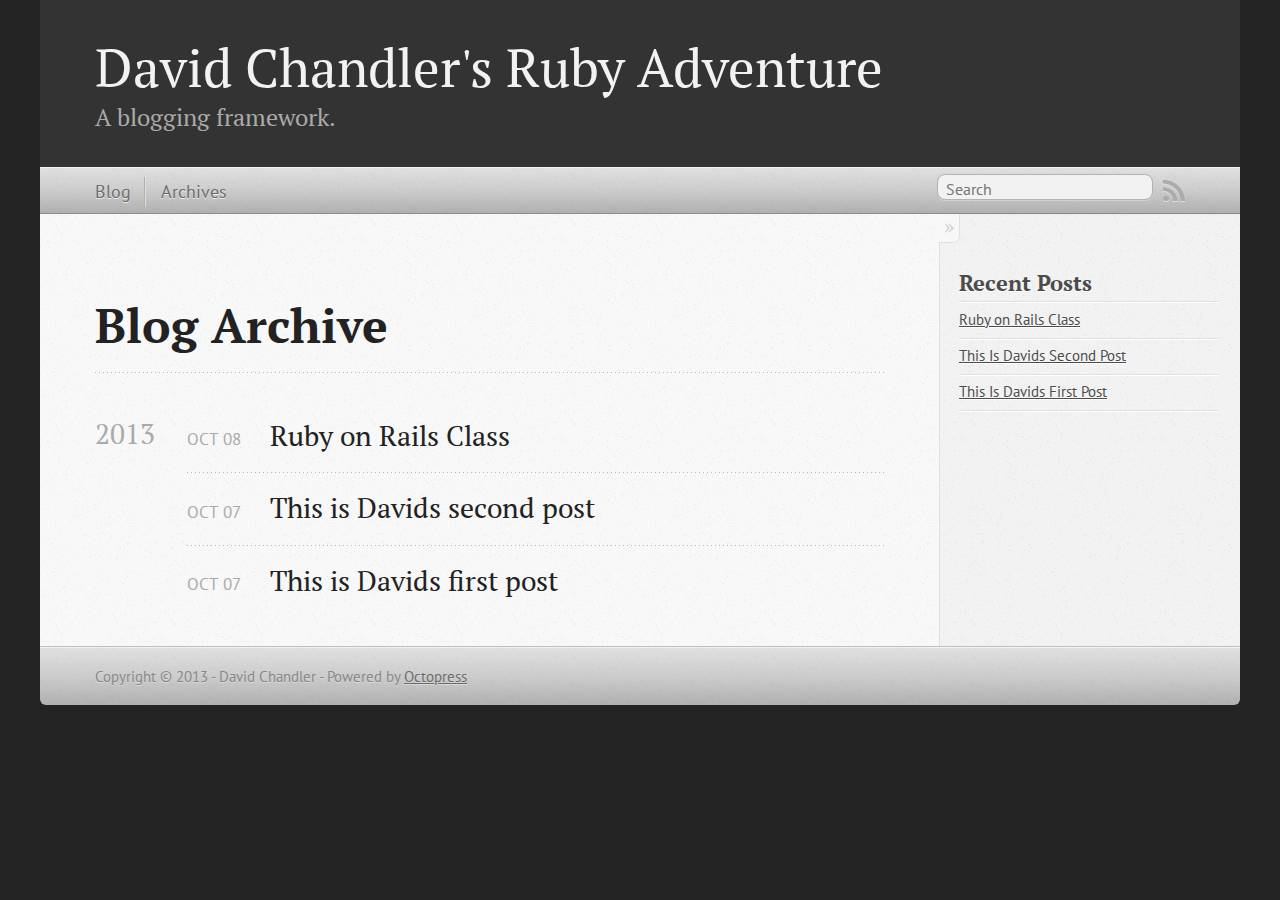
==== commit 34f7b061: "Site updated at 2013-10-09 04:42:19 UTC" ====
--- a/blog/archives/index.html
+++ b/blog/archives/index.html
@@ -9,9 +9,10 @@
   <meta name="author" content="David Chandler">
 
   
-  <meta name="description" content="Blog Archive 2013 This is Davids second post
+  <meta name="description" content="Blog Archive 2013 Ruby on Rails Class
+Oct 08 2013 This is Davids second post
 Oct 07 2013 This is Davids first post
-Oct 07 2013 Recent Posts This Is Davids Second Post This Is &hellip;">
+Oct 07 2013 Recent Posts Ruby on &hellip;">
   
 
   <!-- http://t.co/dKP3o1e -->
@@ -82,6 +83,16 @@
 
 <article>
   
+<h1><a href="/blog/2013/10/08/ruby-on-rails-class/">Ruby on Rails Class</a></h1>
+<time datetime="2013-10-08T21:25:00-07:00" pubdate><span class='month'>Oct</span> <span class='day'>08</span> <span class='year'>2013</span></time>
+
+
+</article>
+
+
+
+<article>
+  
 <h1><a href="/blog/2013/10/07/this-is-davids-second-post/">This is Davids second post</a></h1>
 <time datetime="2013-10-07T20:41:00-07:00" pubdate><span class='month'>Oct</span> <span class='day'>07</span> <span class='year'>2013</span></time>
 
@@ -110,6 +121,10 @@
     <section>
   <h1>Recent Posts</h1>
   <ul id="recent_posts">
+    
+      <li class="post">
+        <a href="/blog/2013/10/08/ruby-on-rails-class/">Ruby on Rails Class</a>
+      </li>
     
       <li class="post">
         <a href="/blog/2013/10/07/this-is-davids-second-post/">This Is Davids Second Post</a>
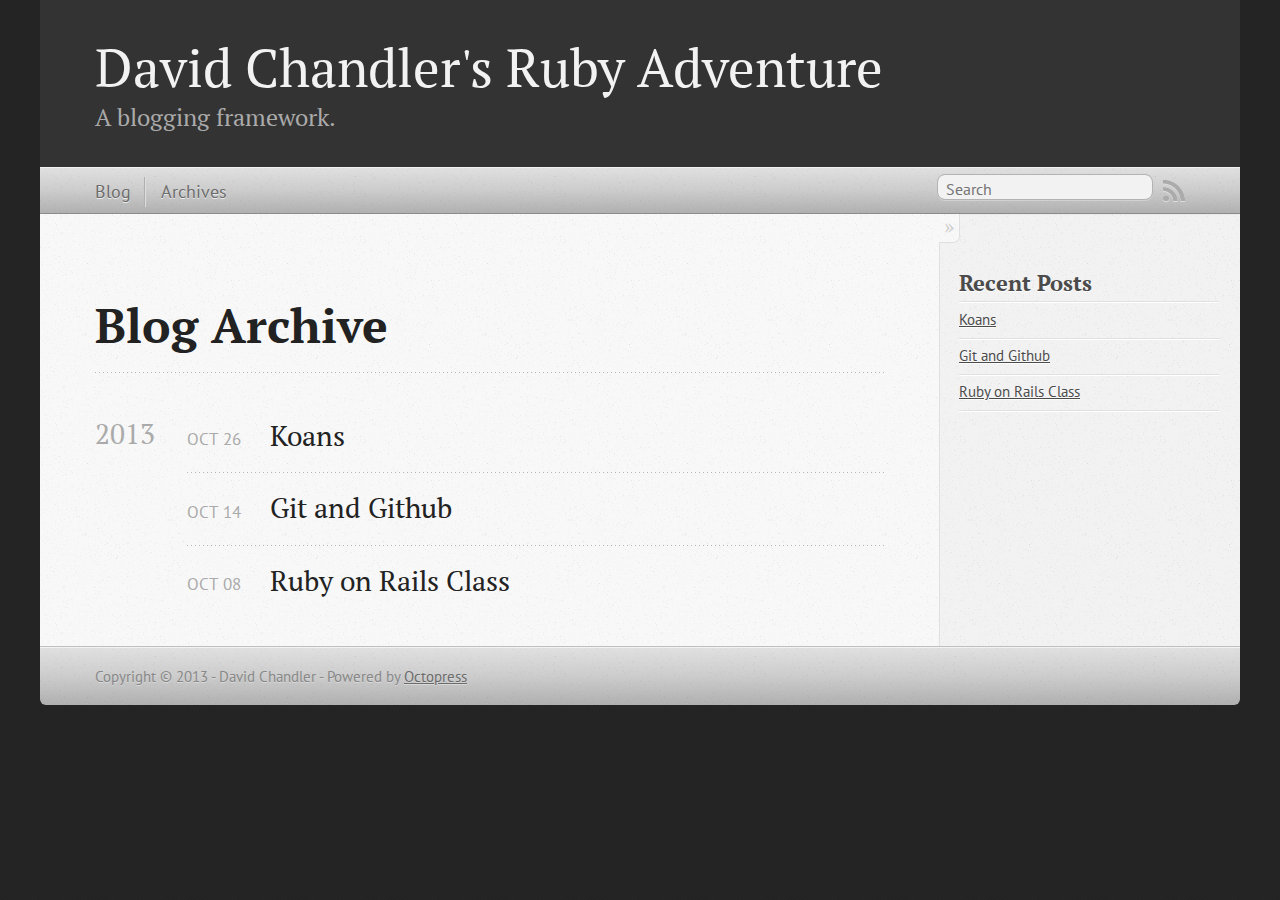
==== commit 3afe27ce: "Site updated at 2013-10-26 16:00:52 UTC" ====
--- a/blog/archives/index.html
+++ b/blog/archives/index.html
@@ -9,10 +9,10 @@
   <meta name="author" content="David Chandler">
 
   
-  <meta name="description" content="Blog Archive 2013 Ruby on Rails Class
-Oct 08 2013 This is Davids second post
-Oct 07 2013 This is Davids first post
-Oct 07 2013 Recent Posts Ruby on &hellip;">
+  <meta name="description" content=" Blog Archive 2013 Koans
+Oct 26 2013 Git and Github
+Oct 14 2013 Ruby on Rails Class
+Oct 08 2013 Recent Posts Koans Git and Github Ruby on Rails Class ">
   
 
   <!-- http://t.co/dKP3o1e -->
@@ -83,8 +83,8 @@
 
 <article>
   
-<h1><a href="/blog/2013/10/08/ruby-on-rails-class/">Ruby on Rails Class</a></h1>
-<time datetime="2013-10-08T21:25:00-07:00" pubdate><span class='month'>Oct</span> <span class='day'>08</span> <span class='year'>2013</span></time>
+<h1><a href="/blog/2013/10/26/koans/">Koans</a></h1>
+<time datetime="2013-10-26T09:59:00-06:00" pubdate><span class='month'>Oct</span> <span class='day'>26</span> <span class='year'>2013</span></time>
 
 
 </article>
@@ -93,8 +93,8 @@
 
 <article>
   
-<h1><a href="/blog/2013/10/07/this-is-davids-second-post/">This is Davids second post</a></h1>
-<time datetime="2013-10-07T20:41:00-07:00" pubdate><span class='month'>Oct</span> <span class='day'>07</span> <span class='year'>2013</span></time>
+<h1><a href="/blog/2013/10/14/git-and-github/">Git and Github</a></h1>
+<time datetime="2013-10-14T00:50:00-06:00" pubdate><span class='month'>Oct</span> <span class='day'>14</span> <span class='year'>2013</span></time>
 
 
 </article>
@@ -103,8 +103,8 @@
 
 <article>
   
-<h1><a href="/blog/2013/10/07/this-is-davids-first-post/">This is Davids first post</a></h1>
-<time datetime="2013-10-07T20:41:00-07:00" pubdate><span class='month'>Oct</span> <span class='day'>07</span> <span class='year'>2013</span></time>
+<h1><a href="/blog/2013/10/08/ruby-on-rails-class/">Ruby on Rails Class</a></h1>
+<time datetime="2013-10-08T21:25:00-06:00" pubdate><span class='month'>Oct</span> <span class='day'>08</span> <span class='year'>2013</span></time>
 
 
 </article>
@@ -123,15 +123,15 @@
   <ul id="recent_posts">
     
       <li class="post">
-        <a href="/blog/2013/10/08/ruby-on-rails-class/">Ruby on Rails Class</a>
+        <a href="/blog/2013/10/26/koans/">Koans</a>
       </li>
     
       <li class="post">
-        <a href="/blog/2013/10/07/this-is-davids-second-post/">This Is Davids Second Post</a>
+        <a href="/blog/2013/10/14/git-and-github/">Git and Github</a>
       </li>
     
       <li class="post">
-        <a href="/blog/2013/10/07/this-is-davids-first-post/">This Is Davids First Post</a>
+        <a href="/blog/2013/10/08/ruby-on-rails-class/">Ruby on Rails Class</a>
       </li>
     
   </ul>
